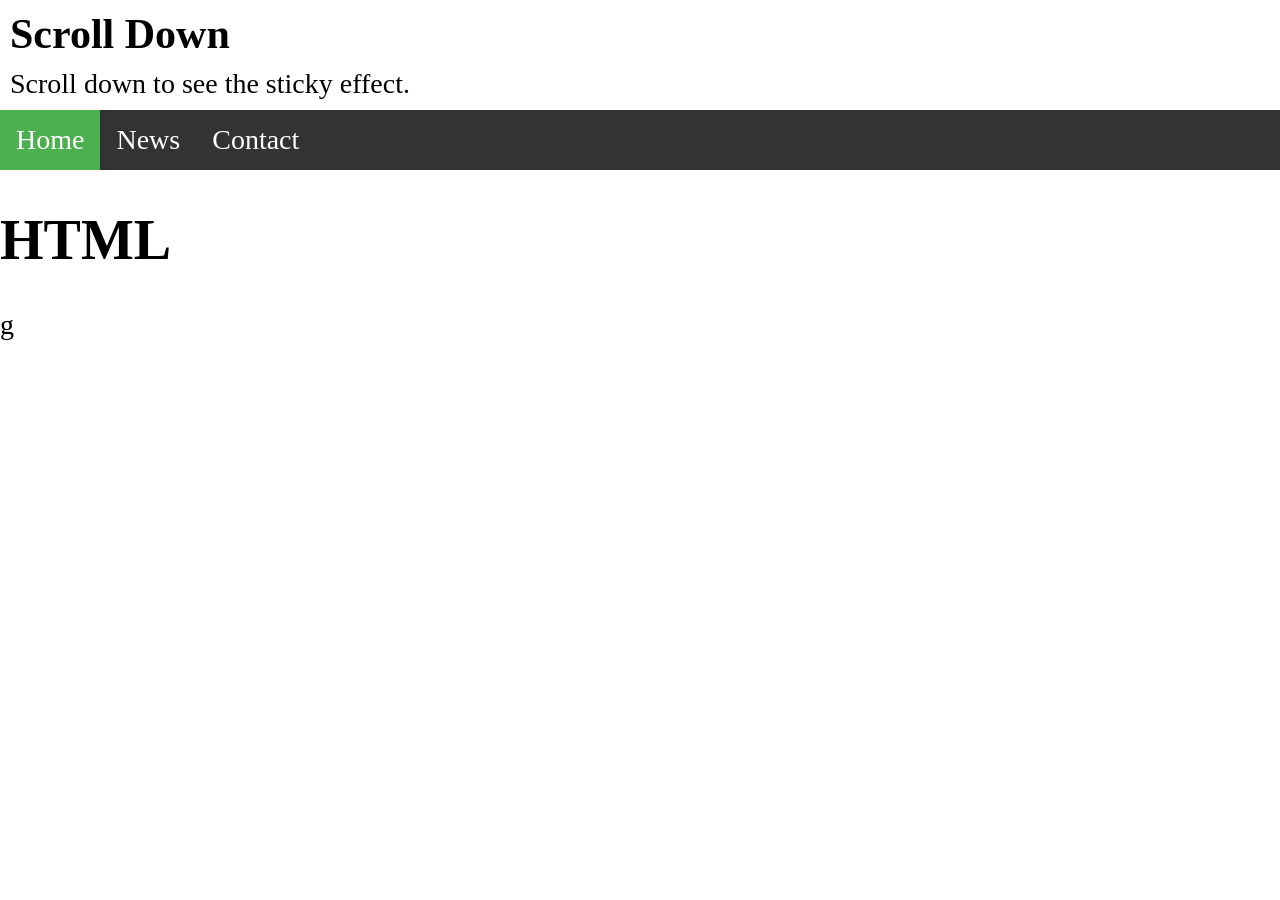
==== index.html @ a88df6f6 "initial commit" ====
<!DOCTYPE html>
<html>
<head>
<title></title>
<link rel ="stylesheet" href="style.css"/>
</head>
<body>
<header>
<h2>Scroll Down</h2>
<p>Scroll down to see the sticky effect.</p>
<div>

    <ul>
  <li><a class="active" href="#home">Home</a></li>
  <li><a href="#news">News</a></li>
  <li><a href="#contact">Contact</a></li>
</ul>
</div>

</header>
<h1>HTML</h1>
<section>

</body>
</html> 
g
---- style.css ----
body {
  margin: 0;
  padding: 0;
  font-size: 28px;
}

h2, p {
  margin: 10px;
}

ul {
  list-style-type: none;
  margin: 0;
  padding: 0;
  overflow: hidden;
  background-color: #333333;
  position: sticky;
  top: 0;
}

ul li {
  float: left;
}

ul li a {
  display: block;
  color: white;
  text-align: center;
  padding: 14px 16px;
  text-decoration: none;
}

ul li a:hover {
  background-color: #111111;
}

ul li a.active {
  background-color: #4CAF50;
}
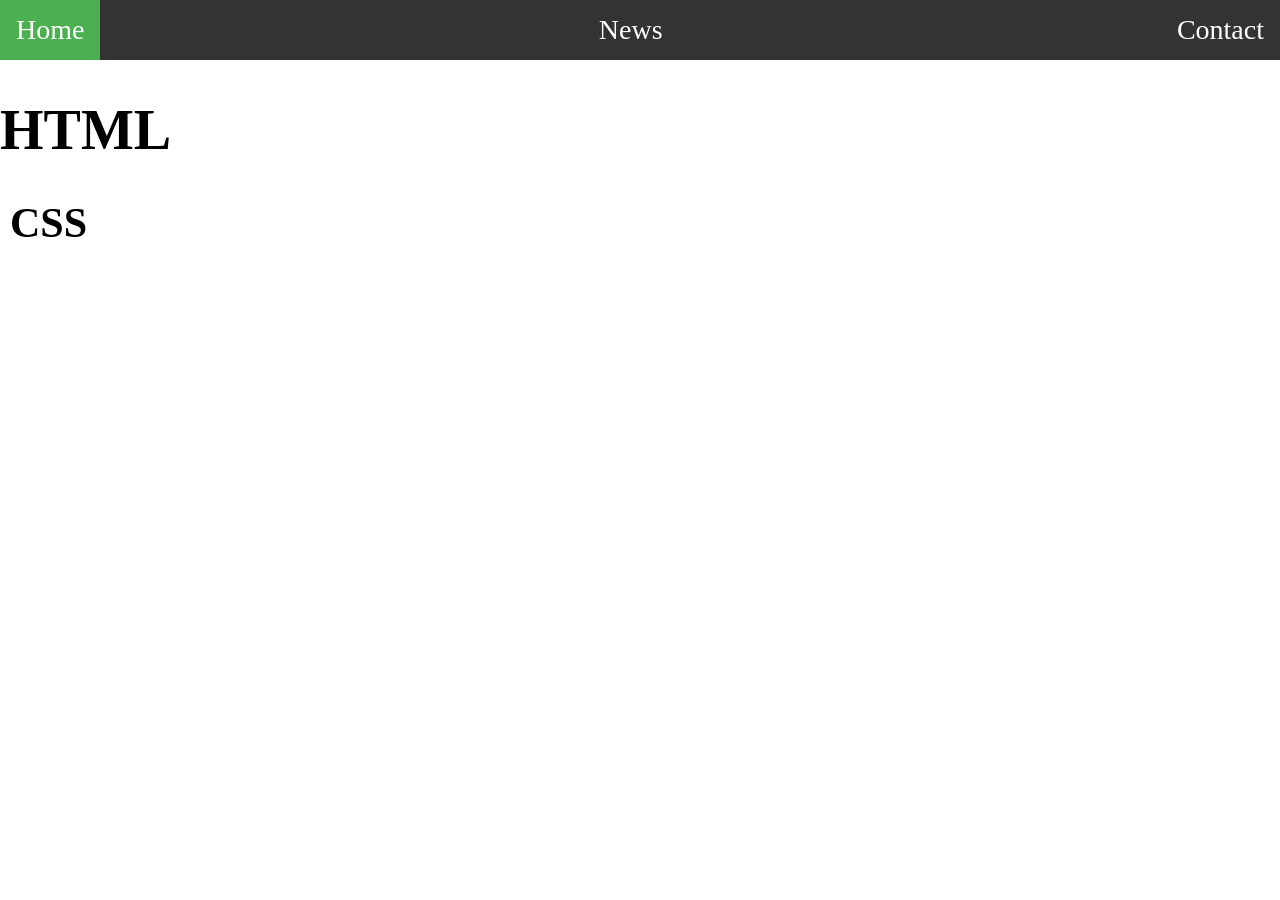
==== commit c456ca3a: "update style.css and  index.html" ====
--- a/index.html
+++ b/index.html
@@ -6,9 +6,6 @@
 </head>
 <body>
 <header>
-<h2>Scroll Down</h2>
-<p>Scroll down to see the sticky effect.</p>
-<div>
 
     <ul>
   <li><a class="active" href="#home">Home</a></li>
@@ -19,11 +16,11 @@
 
 </header>
 <h1>HTML</h1>
+<h2>CSS</h2>
 <section>
 
 </body>
 </html> 
-g
 
 
  
--- a/style.css
+++ b/style.css
@@ -17,6 +17,10 @@
   background-color: #333333;
   position: sticky;
   top: 0;
+    display: flex;
+   justify-content: space-between;
+    list-style-type: none;
+
 }
 
 ul li {
